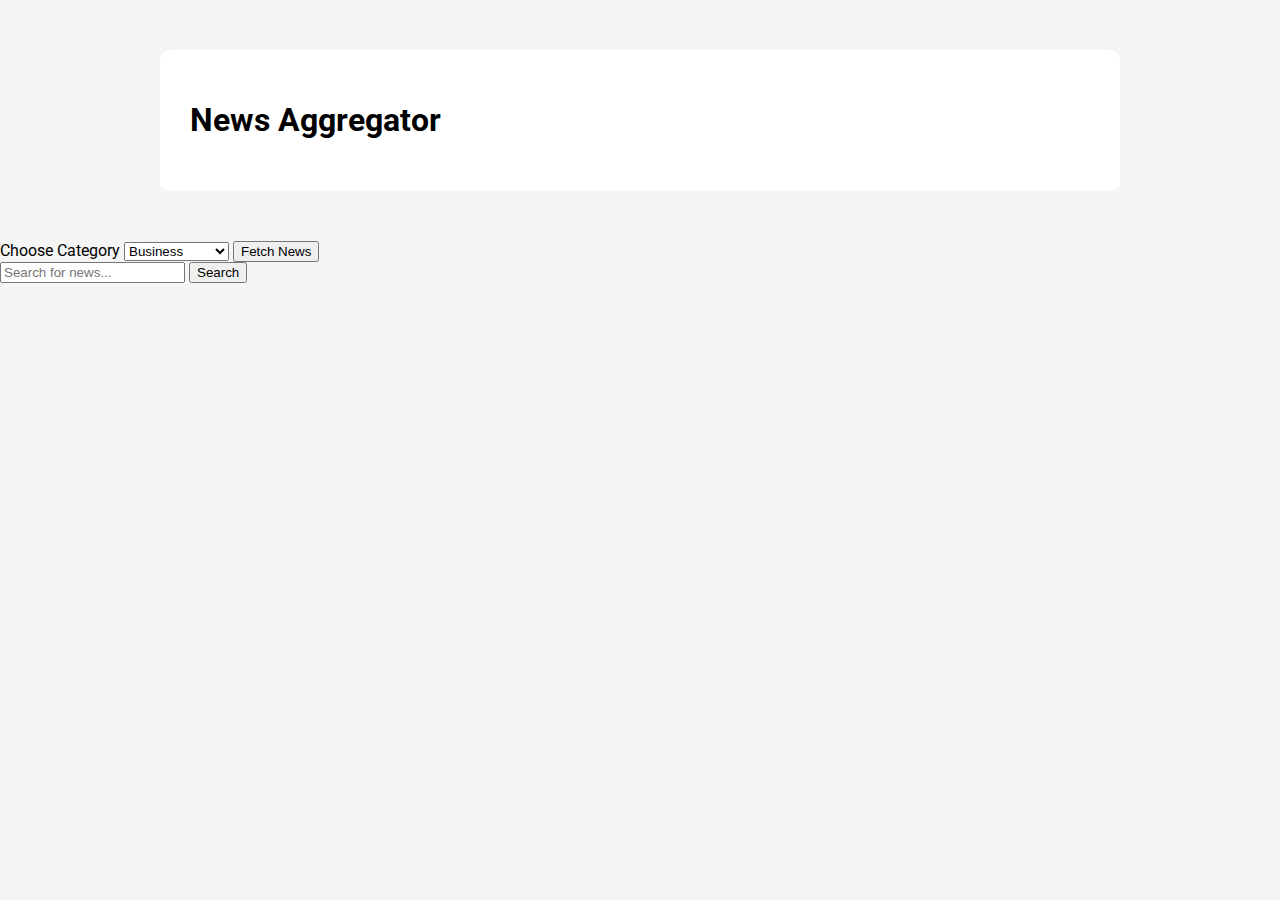
==== index.html @ 7ed35fe6 "First Commit" ====
<!DOCTYPE html>
<html lang="en">
<head>
    <meta charset="UTF-8">
    <meta name="viewport" content="width=device-width, initial-scale=1.0">
    <link rel="stylesheet" href="./style.css">
    <title>News Aggregator App</title>
</head>
<body>
    <div class="container">
        <h1>News Aggregator</h1>
    </div>

    <div class="selectionContainer">
        <label for="category">Choose Category</label>
        <select id="category">
            <option value="business">Business</option>
            <option value="entertainment">Entertainment</option>
            <option value="general ">General</option>
            <option value="health">Health</option>
            <option value="science">Science</option>
            <option value="sports">Sports</option>
            <option value="technology">Technology</option>
        </select>
        <button id="fetchCategory">Fetch News</button>
    </div>

    <div class="searchContainer">
        <input type="text" id="searchLeyword" placeholder="Search for news...">
        <button onclick="fetchNews(true)">Search</button>
    </div>

    <div id="newsContainer">
        
    </div>


<script src="./script.js"></script>
</body>
</html>
---- style.css ----
@import url('https://fonts.googleapis.com/css2?family=Roboto:ital,wght@0,100;0,300;0,400;0,500;0,700;0,900;1,100;1,300;1,400;1,500;1,700;1,900&display=swap');

body {
    font-family: 'Roboto', sans-serif;
    background-color: #f5f5f5;
    margin: 0;
    padding: 0;
}

.container {
    max-width: 900px;
    margin: 50px auto;
    padding: 30px;
    border-radius: 10px;
    background-color: #fff;
    transition: all 0.3s ease;
}

.container:hover {
    box-shadow: 0 10px 30px rgba(0, 0, 0, 0.1);
}
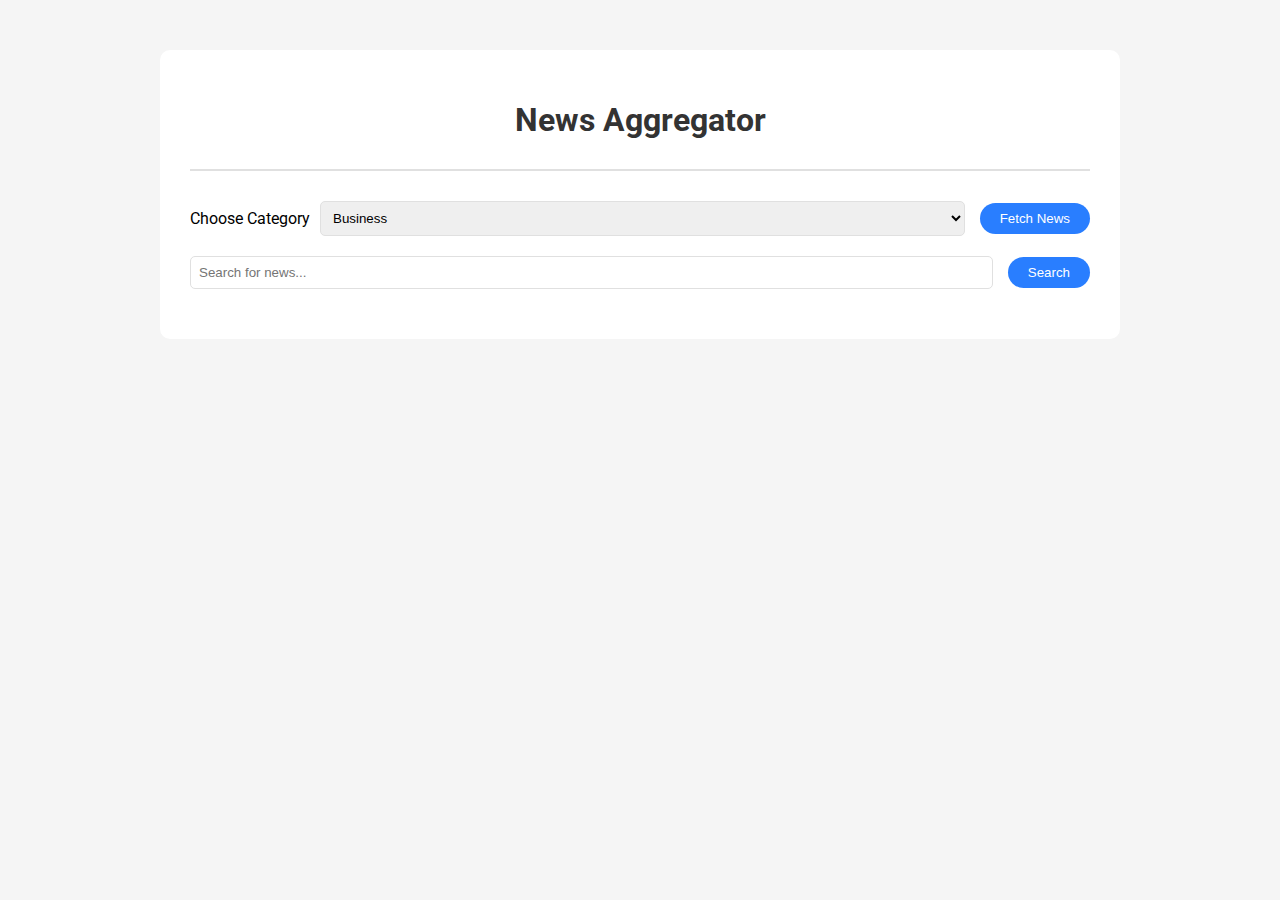
==== commit 351cc5ac: "Added Styling and Began JS" ====
--- a/index.html
+++ b/index.html
@@ -9,29 +9,29 @@
 <body>
     <div class="container">
         <h1>News Aggregator</h1>
-    </div>
 
-    <div class="selectionContainer">
-        <label for="category">Choose Category</label>
-        <select id="category">
-            <option value="business">Business</option>
-            <option value="entertainment">Entertainment</option>
-            <option value="general ">General</option>
-            <option value="health">Health</option>
-            <option value="science">Science</option>
-            <option value="sports">Sports</option>
-            <option value="technology">Technology</option>
-        </select>
-        <button id="fetchCategory">Fetch News</button>
-    </div>
-
-    <div class="searchContainer">
-        <input type="text" id="searchLeyword" placeholder="Search for news...">
-        <button onclick="fetchNews(true)">Search</button>
-    </div>
-
-    <div id="newsContainer">
-        
+        <div class="selectionContainer">
+            <label for="category">Choose Category</label>
+            <select id="category">
+                <option value="business">Business</option>
+                <option value="entertainment">Entertainment</option>
+                <option value="general ">General</option>
+                <option value="health">Health</option>
+                <option value="science">Science</option>
+                <option value="sports">Sports</option>
+                <option value="technology">Technology</option>
+            </select>
+            <button id="fetchCategory">Fetch News</button>
+        </div>
+    
+        <div class="searchContainer">
+            <input type="text" id="searchLeyword" placeholder="Search for news...">
+            <button onclick="fetchNews(true)">Search</button>
+        </div>
+    
+        <div id="newsContainer">
+            
+        </div>
     </div>
 
 
--- a/style.css
+++ b/style.css
@@ -18,4 +18,43 @@
 
 .container:hover {
     box-shadow: 0 10px 30px rgba(0, 0, 0, 0.1);
+}
+
+h1 {
+    text-align: center;
+    margin-bottom: 30px;
+    color: #333;
+    border-bottom: 2px solid #e0e0e0;
+    padding-bottom: 30px;
+}
+
+.selectionContainer,
+.searchContainer {
+    display: flex;
+    align-items: center;
+    justify-content: space-between;
+    margin-bottom: 20px;
+}
+
+label {
+    font-size: 16px;
+    margin-right: 10px;
+}
+
+select,
+input[type="text"] {
+    padding: 8px;
+    flex: 1;
+    border: 1px solid #e0e0e0;
+    border-radius: 5px;
+    outline: none;
+}
+
+button {
+    background-color: rgb(41, 126, 255);
+    color: white;
+    border-radius: 20px;
+    padding: 8px 20px;
+    border: none;
+    margin-left: 15px;
 }